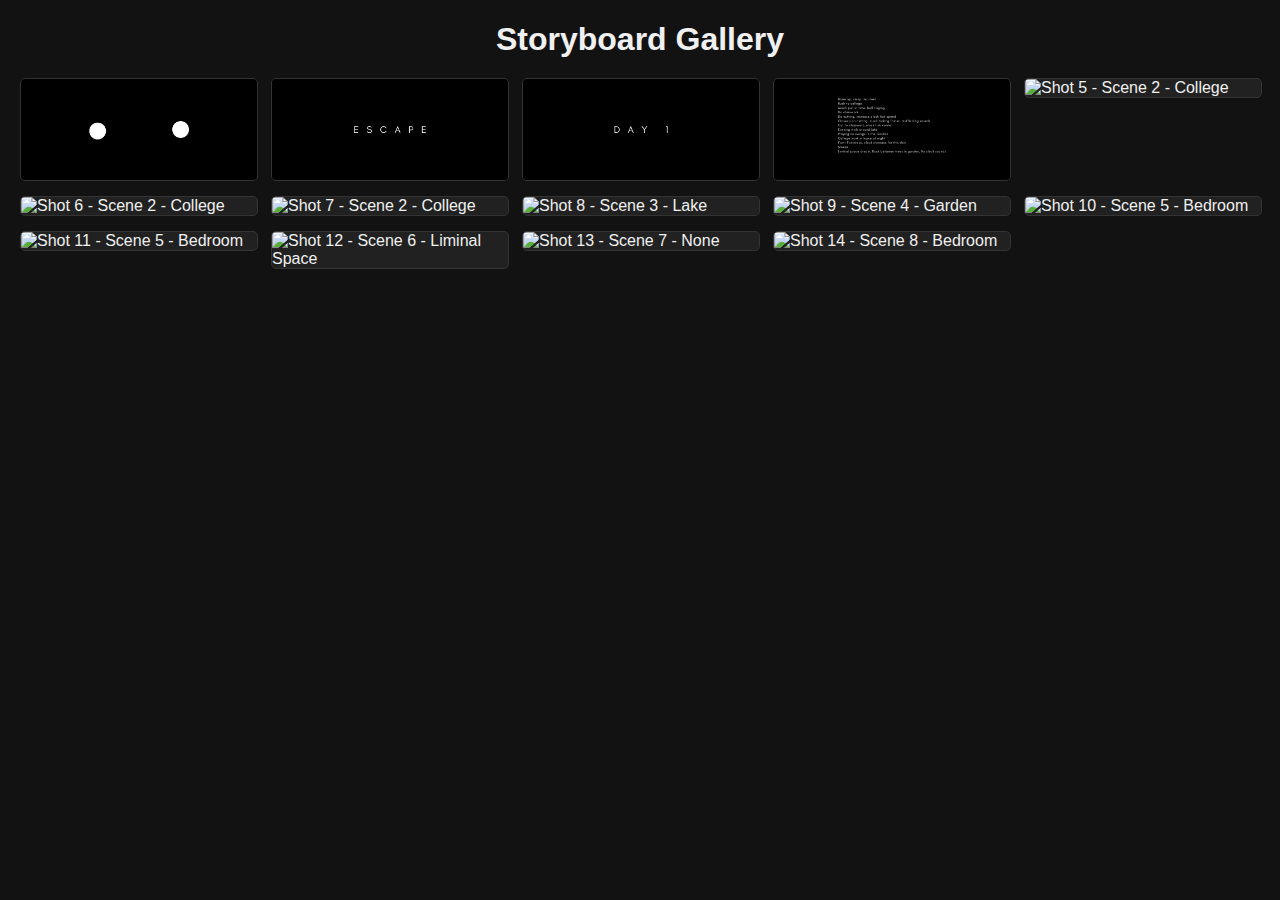
==== index.html @ 35a880b5 "Initial commit" ====
<!DOCTYPE html>
<html>
<head>
  <title>Storyboard Gallery</title>
  <link rel="stylesheet" href="css/styles.css"> </head>
<body>
  <h1>Storyboard Gallery</h1>
  <div id="gallery-container">
    <!-- Storyboard thumbnails will be inserted here by JavaScript -->
  </div>

  <script>
    fetch('storyboard_data.json')
      .then(response => response.json())
      .then(storyboardData => {
        const galleryContainer = document.getElementById('gallery-container');

        storyboardData.forEach(shot => {
          const shotLink = document.createElement('a');
          shotLink.href = `panel.html?shot=${shot.shotNumber}`; // Link to panel page, passing shot number
          shotLink.classList.add('gallery-item'); // For CSS styling

          const shotImage = document.createElement('img');
          shotImage.src = shot.imagePath;
          shotImage.alt = `Shot ${shot.shotNumber} - Scene ${shot.sceneNumber} - ${shot.location}`; // Alt text for accessibility

          shotLink.appendChild(shotImage);
          galleryContainer.appendChild(shotLink);
        });
      });
  </script>
</body>
</html>
---- css/styles.css ----
/* Dark Mode CSS for Storyboard Website */

/* General Dark Mode Styles */
body {
  font-family: sans-serif;
  margin: 20px;
  background-color: #121212; /* Dark background */
  color: #f0f0f0; /* Light text */
}

h1 {
  text-align: center;
  margin-bottom: 20px;
  color: #f0f0f0; /* Light heading text */
}

a {
  color: #bb86fc; /* Purple-ish link color (accent color) */
}

a:hover {
  color: #d8b3ff; /* Lighter purple on hover */
}

/* Gallery Page Styles - Dark Mode */
#gallery-container {
  display: grid;
  grid-template-columns: repeat(auto-fill, minmax(200px, 1fr));
  gap: 15px;
}

.gallery-item {
  display: block;
  text-decoration: none;
  color: inherit;
}

.gallery-item img {
  width: 100%;
  height: auto;
  display: block;
  border: 1px solid #333; /* Darker border for images */
  border-radius: 5px;
  transition: transform 0.2s ease-in-out;
  background-color: #212121; /* Slightly lighter background for gallery items */
}

.gallery-item:hover img {
  transform: scale(1.05);
  border-color: #bb86fc; /* Accent border on hover */
}


/* Panel Page Styles - Dark Mode */
.panel-container {
  display: flex;
  max-width: 900px;
  margin: 0 auto;
  padding: 20px;
  border: 1px solid #333; /* Darker border for panel container */
  border-radius: 5px;
  box-shadow: 2px 2px 5px rgba(0, 0, 0, 0.4); /* Adjusted shadow for dark mode */
  background-color: #212121; /* Background for panel container */
}

.panel-image-container {
  flex: 1;
  margin-right: 20px;
}

.panel-image-container img {
  width: 100%;
  height: auto;
  display: block;
  border: 1px solid #444; /* Slightly lighter border for panel image */
  border-radius: 5px;
  background-color: #121212; /* Darker background for panel image area */
}

.panel-details {
  flex: 1;
}

.panel-details h1 {
  text-align: left;
  margin-top: 0;
  color: #f0f0f0; /* Light heading text */
}

.panel-details p {
  margin-bottom: 8px;
  color: #e0e0e0; /* Slightly darker light text for paragraphs */
}

.panel-details strong {
  font-weight: bold;
  color: #f0f0f0; /* Light bold text */
}

.panel-details a {
  display: inline-block;
  margin-top: 15px;
  padding: 8px 15px;
  background-color: #333; /* Darker button background */
  color: #f0f0f0; /* Light button text */
  text-decoration: none;
  border-radius: 5px;
  border: 1px solid #555; /* Darker button border */
}

.panel-details a:hover {
  background-color: #555; /* Lighter dark button background on hover */
  border-color: #bb86fc; /* Accent border on hover */
}


/* Panel Navigation Buttons - Dark Mode */
.panel-navigation {
  display: flex;
  justify-content: space-between;
  margin-top: 10px;
}

.nav-btn {
  display: block;
  width: 40px;
  height: 40px;
  background-color: #333; /* Dark button background */
  border-radius: 5px;
  text-decoration: none;
  color: transparent;
  position: relative;
  opacity: 1;
  transition: opacity 0.2s ease-in-out, background-color 0.2s ease-in-out;
  border: 1px solid #555; /* Dark button border */
}

.nav-btn:hover {
  background-color: #555; /* Lighter dark button background on hover */
  border-color: #bb86fc; /* Accent border on hover */
}

.nav-btn.disabled {
  opacity: 0.5;
  pointer-events: none;
}

.triangle {
  width: 0;
  height: 0;
  border-style: solid;
  position: absolute;
  top: 50%;
  transform: translateY(-50%);
}

.triangle.left {
  border-width: 8px 12px 8px 0;
  border-color: transparent #f0f0f0 transparent transparent; /* Light triangle color */
  left: 50%;
  margin-left: -6px;
}

.triangle.right {
  border-width: 8px 0 8px 12px;
  border-color: transparent transparent transparent #f0f0f0; /* Light triangle color */
  right: 50%;
  margin-right: -6px;
}


/* --- Media Queries for Responsiveness - Dark Mode (No changes needed for layout, just colors if desired) --- */
@media (max-width: 768px) {
  /* Mobile Screen - Dark Mode - Layout is already handled, colors are inherited */
  .panel-container {
    flex-direction: column;
  }

  .panel-image-container {
    margin-right: 0;
    margin-bottom: 20px;
  }

  .panel-navigation {
    justify-content: center;
  }

  .panel-navigation a {
    margin: 0 10px;
  }

  #gallery-container {
    display: block;
  }

  .gallery-item {
    margin-bottom: 15px;
  }

  .gallery-item img {
    border-radius: 0;
  }
}
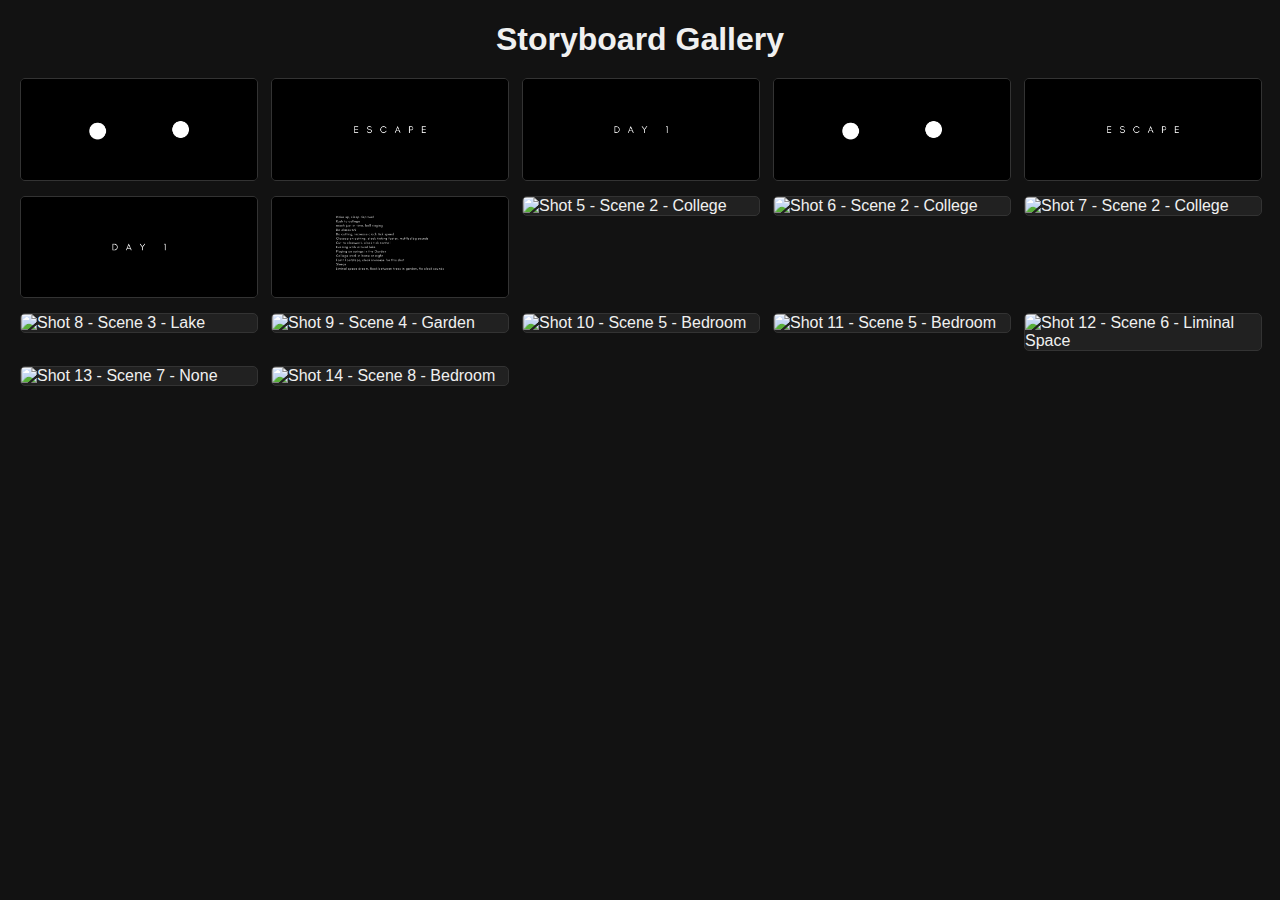
==== commit ab2b9638: "Fixed media queries. Added meta tags in head." ====
--- a/index.html
+++ b/index.html
@@ -2,7 +2,9 @@
 <html>
 <head>
   <title>Storyboard Gallery</title>
-  <link rel="stylesheet" href="css/styles.css"> </head>
+  <link rel="stylesheet" href="css/styles.css"> 
+  <meta name="viewport" content="width=device-width, initial-scale=1.0">
+</head>
 <body>
   <h1>Storyboard Gallery</h1>
   <div id="gallery-container">
